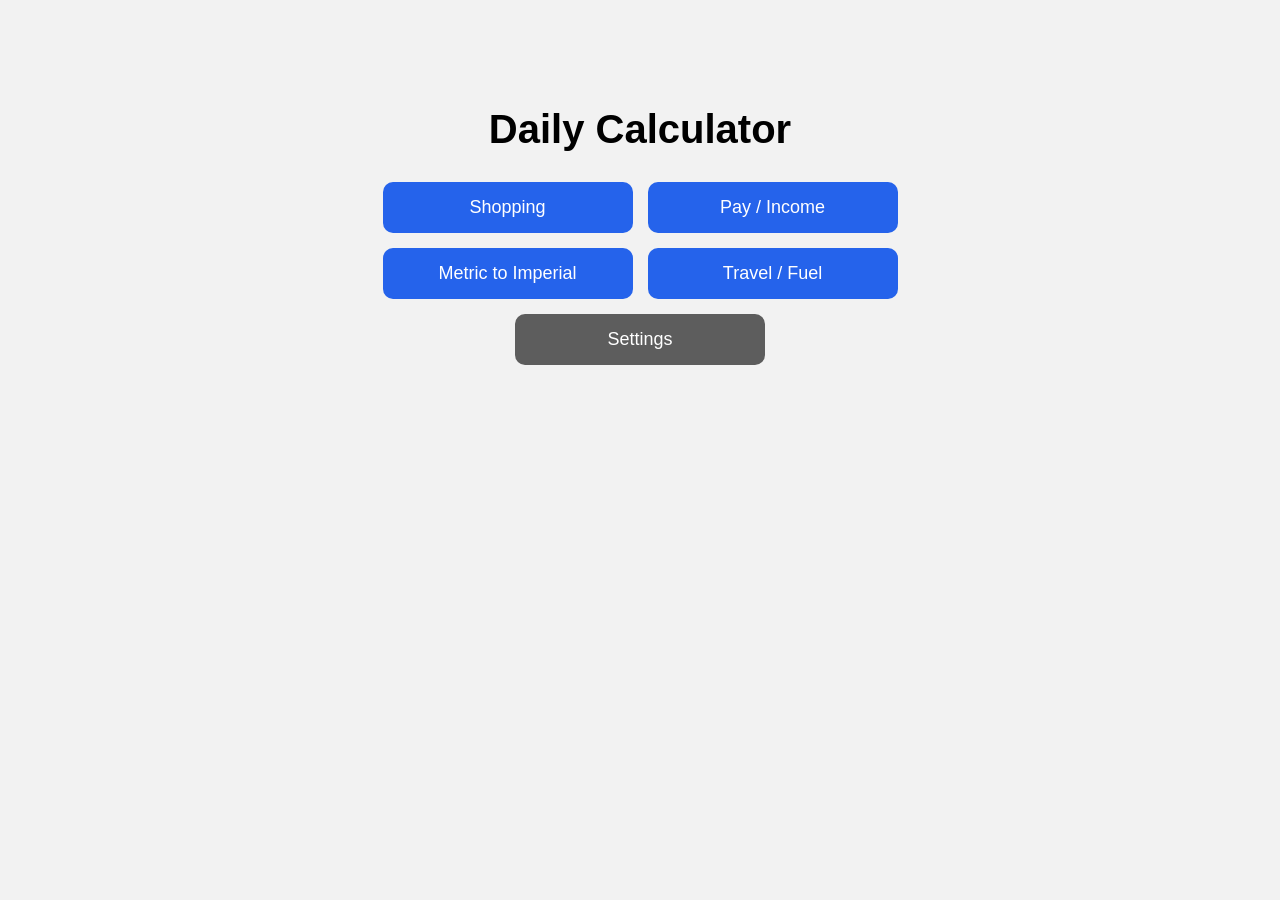
==== index.html @ 240b5ab1 "Skeleton of the site, completed" ====
<!DOCTYPE html>
<html lang="en">

<head>
    <meta charset="UTF-8">
    <meta name="viewport" content="width=device-width, initial-scale=1.0">
    <title>Daily Calculator</title>
    <link rel="stylesheet" href="style.css">
</head>

<body>
    <main>
        <h1>Daily Calculator</h1>

        <div class="button-container">
            <a href="pages/shopping.html">
                <button>Shopping</button></a>

            <a href="pages/income.html">
                <button>Pay / Income</button></a>

            <a href="pages/conversions.html">
                <button>Metric to Imperial</button></a>

            <a href="pages/travel.html">
                <button>Travel / Fuel</button></a>

            <a href="pages/settings.html">
                <button class="settings-button">Settings</button></a>

        </div>
    </main>
</body>

</html>
---- style.css ----
body {
    margin: 0;
    font-family: Arial, sans-serif;
    background-color: #f2f2f2;
}

main {
    text-align: center;
    padding-top: 80px;
}

h1 {
    font-size: 40px;
    margin-bottom: 30px;
}

.button-container {
    display: grid;
    grid-template-columns: repeat(2, 250px);
    justify-content: center;
    gap: 15px;
}

button {
    width: 250px;
    padding: 15px;
    font-size: 18px;
    border: none;
    border-radius: 10px;
    background-color: #2563eb;
    color: white;
    cursor: pointer;
}

button:hover {
    background-color: #1d4ed8;
}

.button-container a:last-child {
    grid-column: 1 / 3;
    justify-self: center;
}

.home-button {
    position: fixed;
    bottom: 25px;
    right: 25px;
    width: 120px;
    padding: 15px;
    background-color: #2563eb;
    color: white;
    text-decoration: none;
    text-align: center;
    font-size: 18px;
    border-radius: 10px;
}

.home-button:hover {
    background-color: #1d4ed8;
}

.settings-button {
    background-color: #5d5d5d;
}

.settings-button:hover {
    background-color: #515151;
}
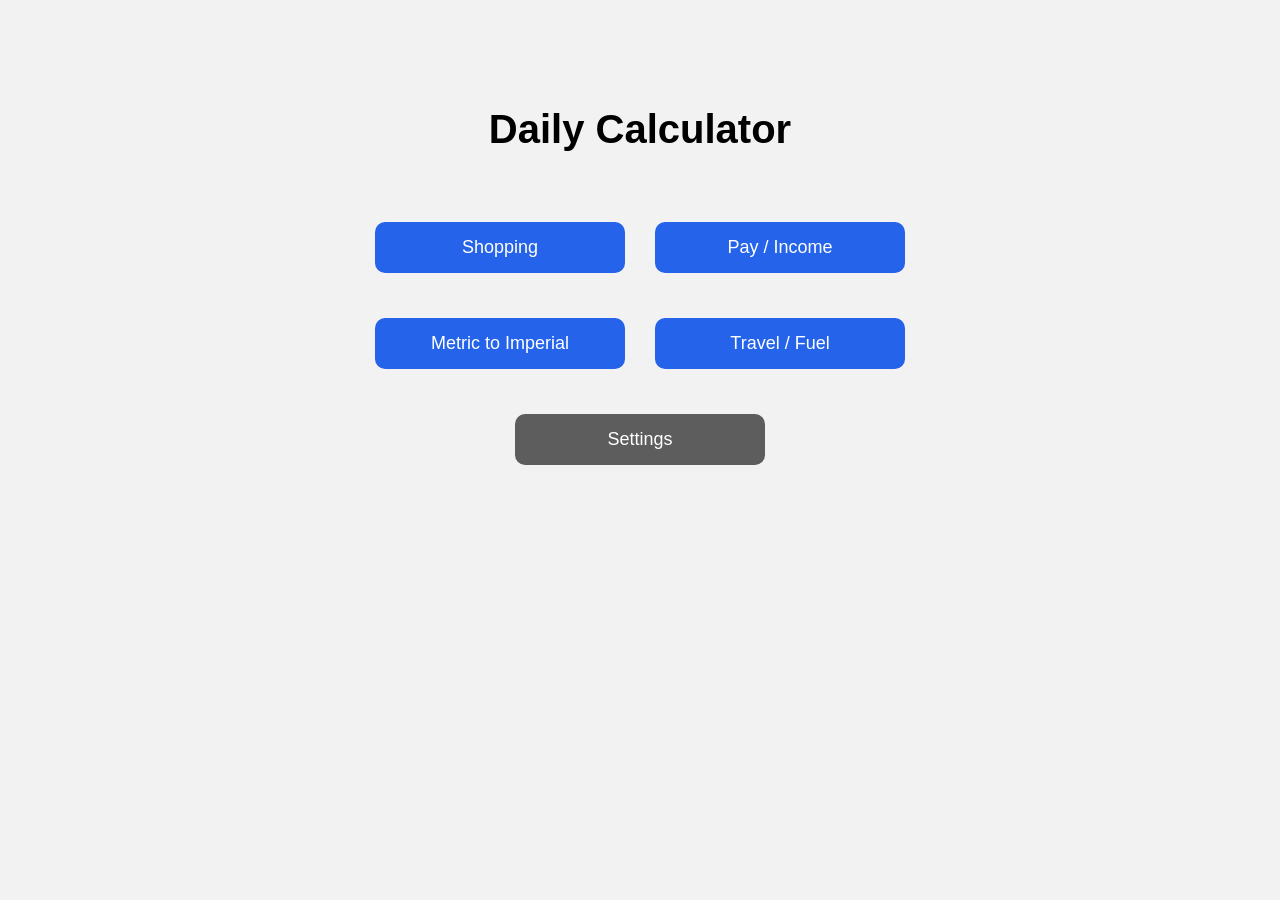
==== commit d515b702: "Metric to imperial conversions completed, along with light-dark mode" ====
--- a/index.html
+++ b/index.html
@@ -30,6 +30,7 @@
 
         </div>
     </main>
+    <script src="dark-mode.js"></script>
 </body>
 
 </html>
--- a/style.css
+++ b/style.css
@@ -14,11 +14,14 @@
     margin-bottom: 30px;
 }
 
+
+/* Home page */
 .button-container {
     display: grid;
     grid-template-columns: repeat(2, 250px);
     justify-content: center;
-    gap: 15px;
+    gap: 45px 30px;
+    margin-top: 70px;
 }
 
 button {
@@ -65,4 +68,131 @@
 
 .settings-button:hover {
     background-color: #515151;
+}
+
+
+/* Calculator for shopping page */
+.calculator {
+    width: 350px;
+    margin: 0 auto;
+    padding: 25px;
+    background-color: white;
+    border-radius: 10px;
+    box-sizing: border-box;
+}
+
+.calculator label {
+    display: block;
+    text-align: left;
+    margin-top: 15px;
+    margin-bottom: 5px;
+}
+
+.calculator input,
+.calculator select {
+    width: 100%;
+    padding: 12px;
+    font-size: 16px;
+    border: 1px solid #cccccc;
+    border-radius: 8px;
+    box-sizing: border-box;
+}
+
+#calculate-button {
+    width: 100%;
+    margin-top: 20px;
+}
+
+.results {
+    margin-top: 25px;
+    text-align: left;
+}
+
+.results p {
+    margin: 10px 0;
+}
+
+.final-price {
+    font-size: 20px;
+}
+
+#error-message {
+    color: #b91c1c;
+    margin-top: 15px;
+}
+
+
+/* For conversions page */
+.conversion-option {
+    display: flex;
+    justify-content: center;
+    gap: 15px;
+    margin-bottom: 20px;
+}
+
+.conversion-table {
+    width: 600px;
+    margin: 0 auto;
+}
+
+.conversion-row {
+    display: grid;
+    grid-template-columns: 1fr 1fr;
+    gap: 20px;
+    margin-bottom: 12px;
+}
+
+.conversion-row label {
+    display: block;
+    margin-bottom: 5px;
+}
+
+.conversion-row input {
+    width: 100%;
+    padding: 10px;
+    font-size: 16px;
+    border: 1px solid #cccccc;
+    border-radius: 8px;
+    box-sizing: border-box;
+}
+
+.conversion-row input[readonly] {
+    background-color: #eeeeee;
+}
+
+.convert-button {
+    position: fixed;
+    bottom: 25px;
+    left: 50%;
+    margin-left: -125px;
+}
+
+
+/* Dark mode */
+body.dark-mode {
+    background-color: #1d1d1d;
+    color: white;
+}
+
+body.dark-mode .calculator {
+    background-color: #2b2b2b;
+}
+
+body.dark-mode input, body.dark-mode select {
+    background-color: #5a5a5a;
+    color: white;
+    border-color: #666666;
+}
+
+body.dark-mode .conversion-row input[readonly] {
+    background-color: #4a4a4a;
+}
+
+
+/* Settings page */
+.theme-buttons {
+    display: flex;
+    justify-content: center;
+    gap: 50px;
+    margin-top: 70px;
 }
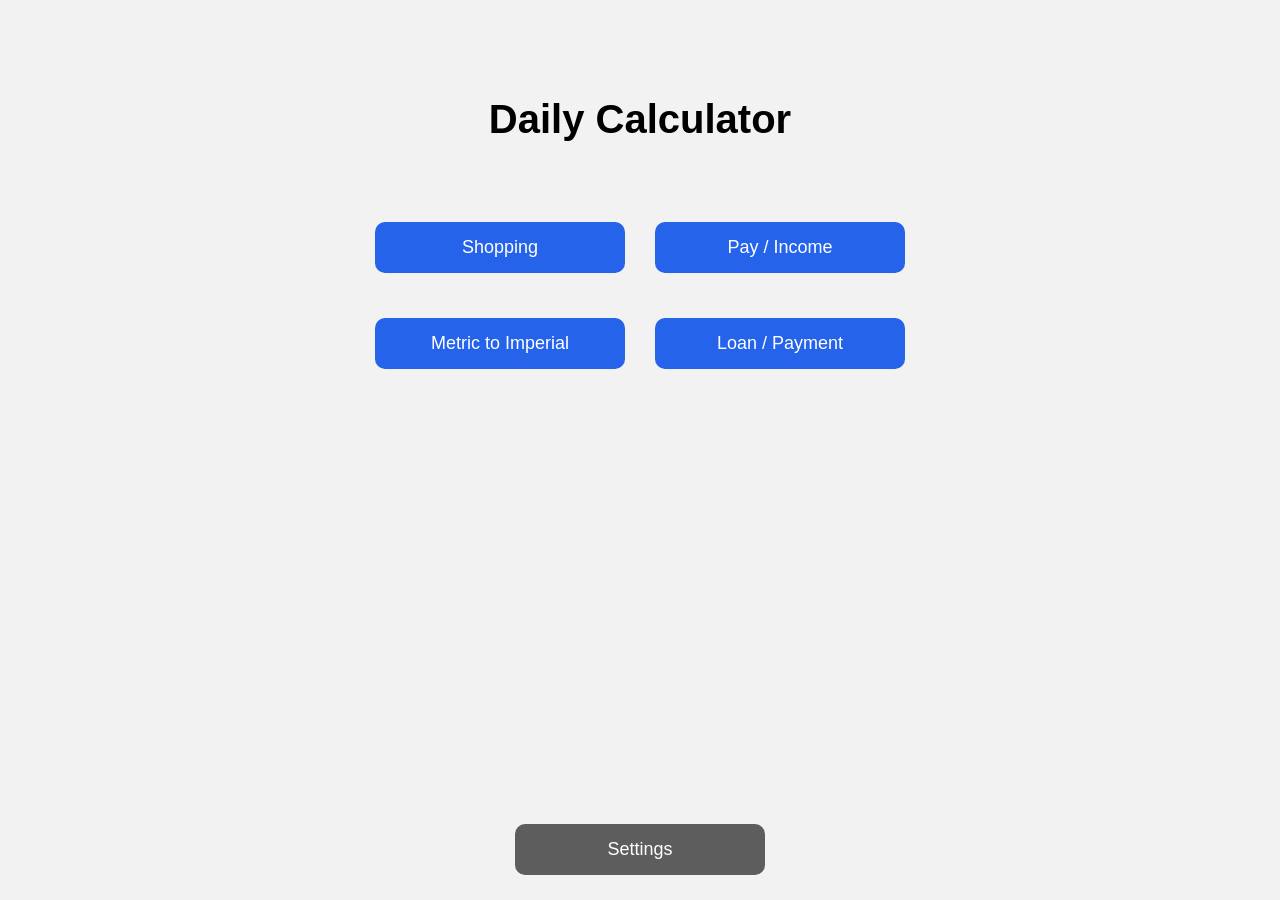
==== commit 5071ad59: "Loan page UI and logic completed, as well as text size option in settings page." ====
--- a/index.html
+++ b/index.html
@@ -7,6 +7,7 @@
     <title>Daily Calculator</title>
     <link rel="stylesheet" href="style.css">
 </head>
+
 
 <body>
     <main>
@@ -22,15 +23,15 @@
             <a href="pages/conversions.html">
                 <button>Metric to Imperial</button></a>
 
-            <a href="pages/travel.html">
-                <button>Travel / Fuel</button></a>
+            <a href="pages/loan.html">
+                <button>Loan / Payment</button></a>
 
             <a href="pages/settings.html">
                 <button class="settings-button">Settings</button></a>
 
         </div>
     </main>
-    <script src="dark-mode.js"></script>
+    <script src="settings.js"></script>
+
 </body>
-
 </html>
--- a/style.css
+++ b/style.css
@@ -1,16 +1,21 @@
+:root {
+    --text-scale: 1;
+}
+
 body {
     margin: 0;
     font-family: Arial, sans-serif;
+    font-size: calc(16px * var(--text-scale));
     background-color: #f2f2f2;
 }
 
 main {
     text-align: center;
-    padding-top: 80px;
+    padding-top: 70px;
 }
 
 h1 {
-    font-size: 40px;
+    font-size: calc(40px * var(--text-scale));
     margin-bottom: 30px;
 }
 
@@ -21,13 +26,13 @@
     grid-template-columns: repeat(2, 250px);
     justify-content: center;
     gap: 45px 30px;
-    margin-top: 70px;
+    margin-top: 80px;
 }
 
 button {
     width: 250px;
     padding: 15px;
-    font-size: 18px;
+    font-size: calc(18px * var(--text-scale));
     border: none;
     border-radius: 10px;
     background-color: #2563eb;
@@ -40,8 +45,10 @@
 }
 
 .button-container a:last-child {
-    grid-column: 1 / 3;
-    justify-self: center;
+    position: fixed;
+    bottom: 25px;
+    left: 50%;
+    margin-left: -125px;
 }
 
 .home-button {
@@ -54,7 +61,7 @@
     color: white;
     text-decoration: none;
     text-align: center;
-    font-size: 18px;
+    font-size: calc(18px * var(--text-scale));
     border-radius: 10px;
 }
 
@@ -71,7 +78,7 @@
 }
 
 
-/* Calculator for shopping page */
+/* Shopping page */
 .calculator {
     width: 350px;
     margin: 0 auto;
@@ -92,13 +99,13 @@
 .calculator select {
     width: 100%;
     padding: 12px;
-    font-size: 16px;
+    font-size: calc(16px * var(--text-scale));
     border: 1px solid #cccccc;
     border-radius: 8px;
     box-sizing: border-box;
 }
 
-#calculate-button {
+.calculator #calculate-button {
     width: 100%;
     margin-top: 20px;
 }
@@ -113,7 +120,7 @@
 }
 
 .final-price {
-    font-size: 20px;
+    font-size: calc(20px * var(--text-scale));
 }
 
 #error-message {
@@ -122,7 +129,7 @@
 }
 
 
-/* For conversions page */
+/* Conversions page */
 .conversion-option {
     display: flex;
     justify-content: center;
@@ -150,7 +157,7 @@
 .conversion-row input {
     width: 100%;
     padding: 10px;
-    font-size: 16px;
+    font-size: calc(16px * var(--text-scale));
     border: 1px solid #cccccc;
     border-radius: 8px;
     box-sizing: border-box;
@@ -168,24 +175,80 @@
 }
 
 
-/* Dark mode */
-body.dark-mode {
-    background-color: #1d1d1d;
-    color: white;
-}
-
-body.dark-mode .calculator {
-    background-color: #2b2b2b;
-}
-
-body.dark-mode input, body.dark-mode select {
-    background-color: #5a5a5a;
-    color: white;
-    border-color: #666666;
-}
-
-body.dark-mode .conversion-row input[readonly] {
-    background-color: #4a4a4a;
+/* Income page */
+.income-option {
+    display: flex;
+    justify-content: center;
+    gap: 15px;
+}
+
+.income-option button.active {
+    background-color: #1d4ed8;
+}
+
+.hourly-form, 
+.salary-form {
+    width: 350px;
+    margin: 60px auto 0;
+}
+
+.hourly-form label, 
+.salary-form label {
+    display: block;
+    text-align: left;
+    margin-top: 15px;
+    margin-bottom: 5px;
+}
+
+.hourly-form input, 
+.salary-form input {
+    width: 100%;
+    padding: 12px;
+    font-size: calc(16px * var(--text-scale));
+    border: 1px solid #cccccc;
+    border-radius: 8px;
+    box-sizing: border-box;
+}
+
+.income-result {
+    margin-top: 30px;
+    font-size: calc(20px * var(--text-scale));
+    font-weight: bold;
+}
+
+.calculate-button {
+    position: fixed;
+    bottom: 25px;
+    left: 50%;
+    margin-left: -125px;
+}
+
+
+/* Loan page */
+.loan-form {
+    width: 350px;
+    margin: 40px auto 0;
+}
+
+.loan-form label {
+    display: block;
+    text-align: left;
+    margin-top: 15px;
+    margin-bottom: 5px;
+}
+
+.loan-form input {
+    width: 100%;
+    padding: 12px;
+    font-size: calc(16px * var(--text-scale));
+    border: 1px solid #cccccc;
+    border-radius: 8px;
+    box-sizing: border-box;
+}
+
+.loan-result {
+    margin-top: 30px;
+    font-size: calc(18px * var(--text-scale));
 }
 
 
@@ -195,4 +258,49 @@
     justify-content: center;
     gap: 50px;
     margin-top: 70px;
+}
+
+body.dark-mode {
+    background-color: #1d1d1d;
+    color: white;
+}
+
+body.dark-mode .calculator {
+    background-color: #2b2b2b;
+}
+
+body.dark-mode input, 
+body.dark-mode select {
+    background-color: #5a5a5a;
+    color: white;
+    border-color: #666666;
+}
+
+body.dark-mode .conversion-row input[readonly] {
+    background-color: #4a4a4a;
+}
+
+.text-setting {
+    width: 350px;
+    margin: 50px auto 0;
+}
+
+.text-setting label {
+    display: block;
+    margin-bottom: 15px;
+    font-size: calc(18px * var(--text-scale));
+}
+
+.text-slider {
+    display: flex;
+    align-items: center;
+    gap: 15px;
+}
+
+.text-slider input {
+    flex: 1;
+}
+
+#text-value {
+    margin-top: 10px;
 }
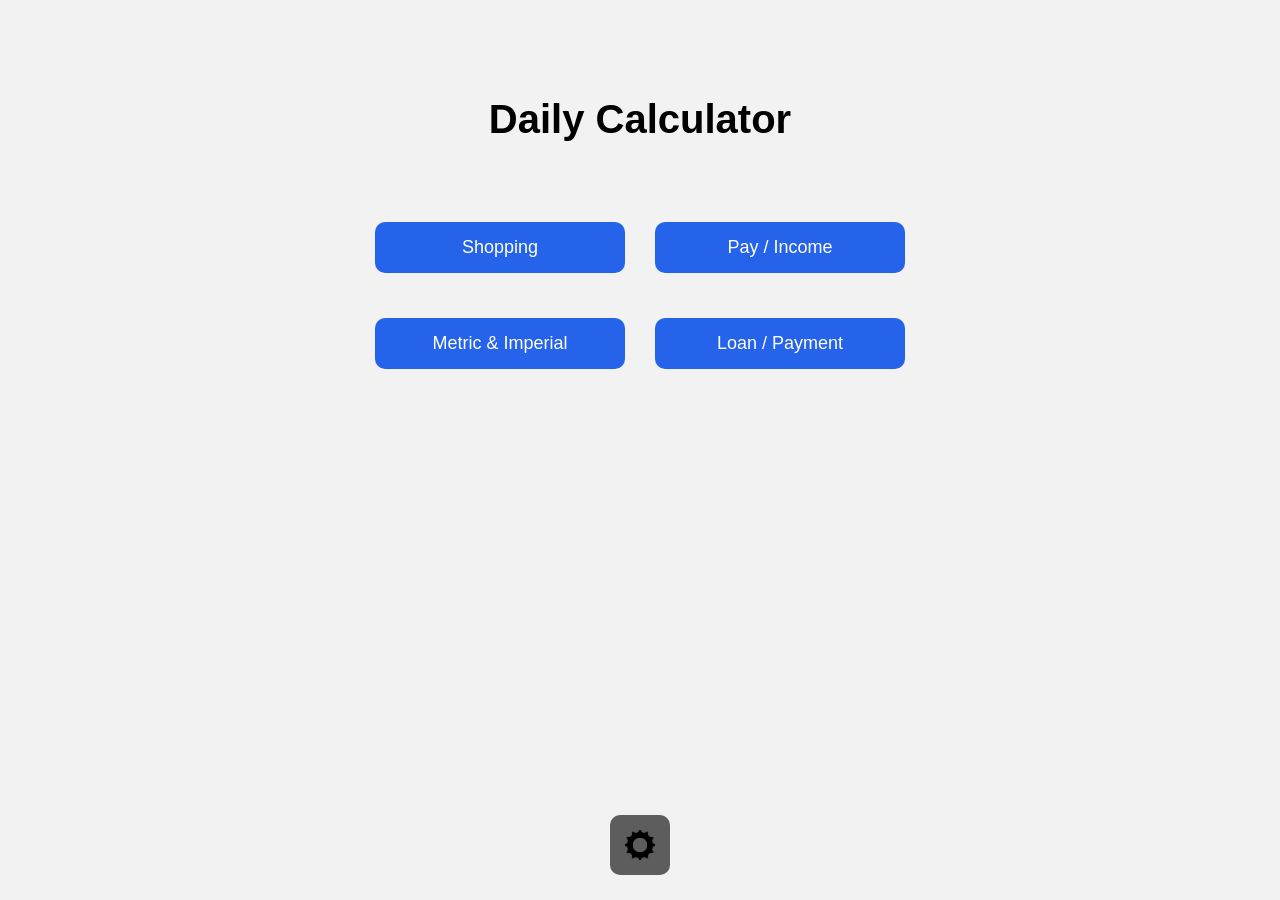
==== commit c789b80b: "Final touches and added a README.md file" ====
--- a/index.html
+++ b/index.html
@@ -3,35 +3,45 @@
 
 <head>
     <meta charset="UTF-8">
-    <meta name="viewport" content="width=device-width, initial-scale=1.0">
+    <meta name="viewport" content="width=device-width, 
+    initial-scale=1.0">
     <title>Daily Calculator</title>
     <link rel="stylesheet" href="style.css">
 </head>
 
 
-<body>
+<body data-title-key="dailyCalculator">
     <main>
-        <h1>Daily Calculator</h1>
+        <h1 data-translate="dailyCalculator">
+            Daily Calculator</h1>
 
         <div class="button-container">
-            <a href="pages/shopping.html">
-                <button>Shopping</button></a>
 
-            <a href="pages/income.html">
-                <button>Pay / Income</button></a>
+            <a href="pages/shopping.html"
+                data-translate="shopping">
+                    Shopping</a>
 
-            <a href="pages/conversions.html">
-                <button>Metric to Imperial</button></a>
+            <a href="pages/income.html"
+                data-translate="income">
+                    Pay / Income</a>
 
-            <a href="pages/loan.html">
-                <button>Loan / Payment</button></a>
+            <a href="pages/conversions.html"
+                data-translate="conversions">
+                    Metric & Imperial</a>
 
-            <a href="pages/settings.html">
-                <button class="settings-button">Settings</button></a>
+            <a href="pages/loan.html"
+                data-translate="loan">
+                    Loan / Payment</a>
 
+            <a href="pages/settings.html"
+                class="settings-button">
+                    <img src="images/settings.png" 
+                    alt="Settings"></a> 
         </div>
     </main>
-    <script src="settings.js"></script>
+
+
+    <script src="js/settings.js"></script>
 
 </body>
 </html>
--- a/style.css
+++ b/style.css
@@ -29,7 +29,7 @@
     margin-top: 80px;
 }
 
-button {
+button, .button-container a {
     width: 250px;
     padding: 15px;
     font-size: calc(18px * var(--text-scale));
@@ -38,43 +38,52 @@
     background-color: #2563eb;
     color: white;
     cursor: pointer;
-}
-
-button:hover {
+    text-decoration: none;
+    text-align: center;
+    box-sizing: border-box;
+}
+
+button:hover, .button-container a:hover {
     background-color: #1d4ed8;
 }
 
-.button-container a:last-child {
+.button-container .settings-button {
     position: fixed;
     bottom: 25px;
     left: 50%;
-    margin-left: -125px;
+    transform: translateX(-50%);
+    width: 60px;
+    height: 60px;
+    padding: 15px;
+    background-color: #5d5d5d;
+}
+
+.button-container .settings-button:hover {
+    background-color: #515151;
 }
 
 .home-button {
     position: fixed;
     bottom: 25px;
     right: 25px;
-    width: 120px;
+    width: 60px;
+    height: 60px;
     padding: 15px;
     background-color: #2563eb;
-    color: white;
     text-decoration: none;
     text-align: center;
-    font-size: calc(18px * var(--text-scale));
     border-radius: 10px;
+    box-sizing: border-box;
 }
 
 .home-button:hover {
     background-color: #1d4ed8;
 }
 
-.settings-button {
-    background-color: #5d5d5d;
-}
-
-.settings-button:hover {
-    background-color: #515151;
+.home-button img, .settings-button img {
+    width: 100%;
+    height: 100%;
+    object-fit: contain;
 }
 
 
@@ -95,8 +104,7 @@
     margin-bottom: 5px;
 }
 
-.calculator input,
-.calculator select {
+.calculator input, .calculator select {
     width: 100%;
     padding: 12px;
     font-size: calc(16px * var(--text-scale));
@@ -186,22 +194,19 @@
     background-color: #1d4ed8;
 }
 
-.hourly-form, 
-.salary-form {
+.hourly-form, .salary-form {
     width: 350px;
     margin: 60px auto 0;
 }
 
-.hourly-form label, 
-.salary-form label {
+.hourly-form label, .salary-form label {
     display: block;
     text-align: left;
     margin-top: 15px;
     margin-bottom: 5px;
 }
 
-.hourly-form input, 
-.salary-form input {
+.hourly-form input, .salary-form input {
     width: 100%;
     padding: 12px;
     font-size: calc(16px * var(--text-scale));
@@ -269,8 +274,7 @@
     background-color: #2b2b2b;
 }
 
-body.dark-mode input, 
-body.dark-mode select {
+body.dark-mode input, body.dark-mode select {
     background-color: #5a5a5a;
     color: white;
     border-color: #666666;
@@ -303,4 +307,50 @@
 
 #text-value {
     margin-top: 10px;
+}
+
+
+/* Language settings */
+.language-setting {
+    margin-top: 40px;
+}
+
+.language-setting button {
+    width: 140px;
+    margin: 0 10px;
+}
+
+
+/* Mobile styling */
+@media (max-width: 650px) {
+    main {
+        padding: 40px 20px 100px;
+    }
+
+    .button-container {
+        grid-template-columns: 250px;
+        gap: 20px;
+        margin-top: 40px;
+    }
+
+    .conversion-table {
+        width: 100%;
+    }
+
+    .calculator, .hourly-form, .salary-form,
+    .loan-form, .text-setting {
+        width: 100%;
+        max-width: 350px;
+    }
+
+    .conversion-option, .income-option, 
+    .theme-buttons {
+        gap: 10px;
+    }
+
+    .conversion-option button, 
+    .income-option button, 
+    .theme-buttons button {
+        width: 160px;
+    }
 }
